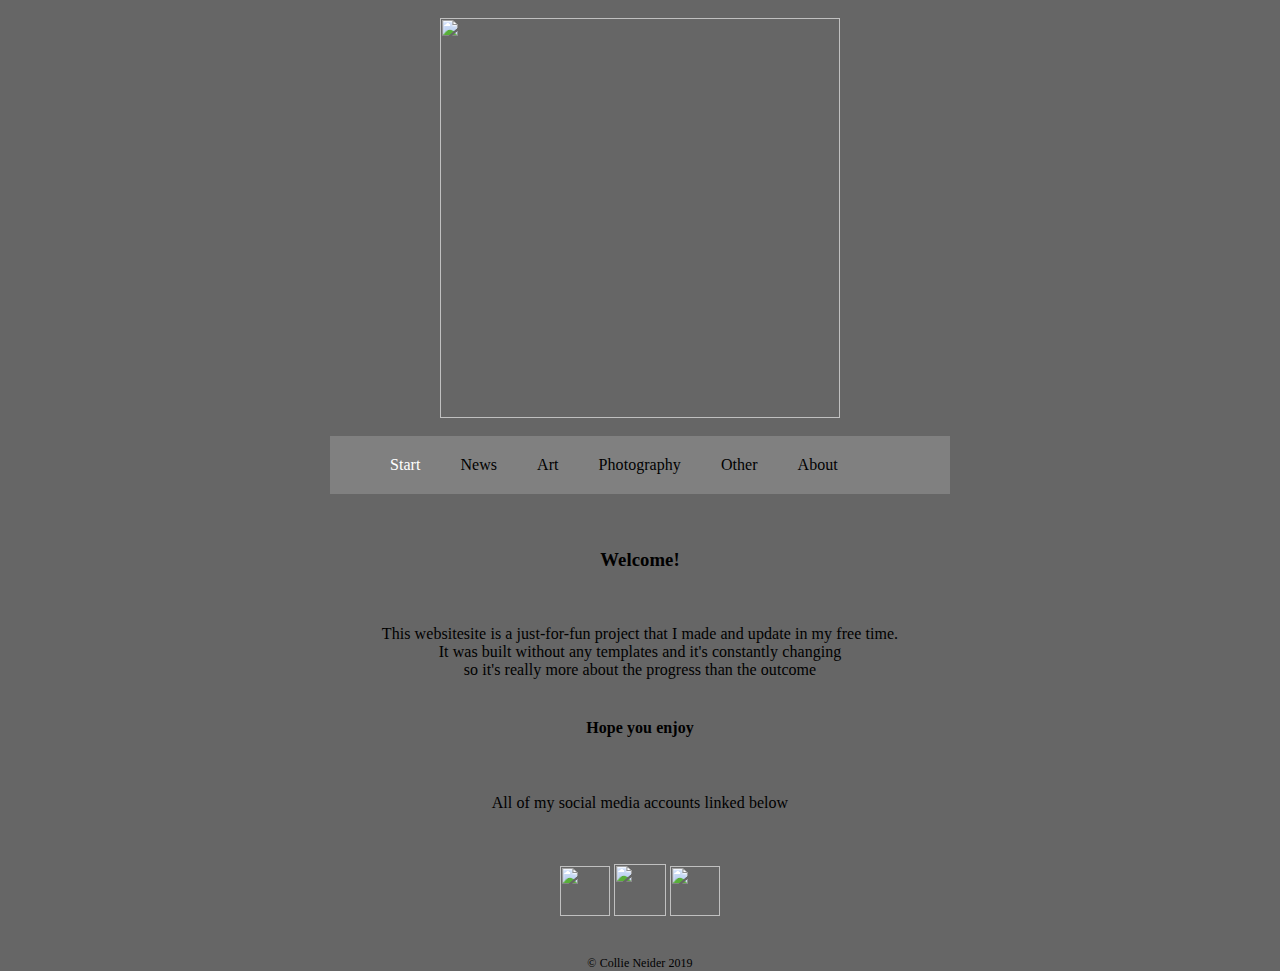
==== index.html @ c87b88b2 "Rename index.html.html to index.html" ====
<html>
<head>
<meta charset="utf-8">
<link href="snakestyle1.css" rel="stylesheet">
<title>Snake</title>
</head>
<body bgcolor="#666666">
<br><img src="snakesign.png" width="400px"><br><br>
<ul id="menu1">
	<li><a href="snakesite1.html" class="active">Start</a></li>
	<li><a href="snakenews1.html">News</a></li>
	<li><a href="snakeart1.html">Art</a></li>
	<li><a href="snakephotography1.html">Photography</a></li>
	<li><a href="snakeother1.html">Other</a></li>
	<li><a href="snakeabout1.html">About</a></li>
</ul>
<div class="sneaky">
<br><br><h3>Welcome!</h3><br><br>
	This websitesite is a just-for-fun project that I made and update in my free time. <br>
	It was built without any templates and it's constantly changing<br>
	so it's really more about the progress than the outcome<br><br>
	<h4>Hope you enjoy</h4><br><br>
All of my social media accounts linked below</p><br><br>
</div>
<div id="footer">
<a href="http://twitter.com/sinineikkonen"><img src="snaketwitter.png" width="50px" id="social"></a>
<a href="http://instagram.com/s.i.n.i.k.k.a"><img src="snakeinstagram.png" width="52px" id="social"></a>
<a href="http://facebook.com/"><img src="snakefacebook.png" width="50px" id="social"></a>
<br><br><br>
<div style="font-size: 12px; margin-bottom: 9px">© Collie Neider 2019</div>
</body>
</html>
---- snakestyle1.css ----
/*General*/
body {
  height: 100%;
	width: 100%;
  margin: 0;
	font-family: Century Gothic;
	text-align: center;
  letter-spacing: 0.05px;
  word-spacing: 0.08px;
	background-image: url("snakesmoke1.png");
	background-position: bottom center;
	background-attachment: fixed;
	background-repeat: no-repeat;
	background-size: cover;
}
#menu1{
	list-style-type: none;
	width: 580px;
	margin: 0 auto;
	padding: 0 auto;
	overflow: hidden;
	background-color: grey;
}
li{
	float: left;
	margin: 15px;
	padding: 5px;
}
a {
  color: black;
  text-align: center;
  text-decoration: none;
  transition-duration: 200ms;
}
a:hover {
	color: white;
}
.active {
	color: white;
}
.sneaky {
  animation-name: sneaky;
  animation-duration: 2s;
}
@keyframes sneaky {
  0% {opacity: 0.1;}
  100% {opacity: 1;}
}
/*Photography & Art*/
#box {
	border-radius: 3%;
	background-color: rgba(0, 0, 0, 0.5);
	width: 1000;
	height: 500;
	margin-left: auto;
	margin-right: auto;
	padding: 9px;
}
#button {
	background-color: #262626;
  color: white;
	position: relative;
  top: -45%;
  font-size: 60px;
  font-family: Juice ITC;
  padding: 10px;
  padding-bottom: 3px;
  opacity: 0.6;
  border-radius: 6%;
  border: none;
  transition-duration: 200ms;
}
#button:hover {
  background-color: black;
}
.left {
  right: 2%;
}
.right {
  left: 2%;
}
/*News*/
article{
 		width: 900px;
	  border: 1px solid black;
	  padding: 18px;
	  margin: 25px;
		margin-left: auto;
		margin-right: auto;
    background-color: #666666;
}
#link {
  text-decoration: underline;
}
#social {
  transition-duration: 200ms;
}
#social:hover {
  opacity: 0.5;
}
footer {
  margin-bottom: 18px;
}
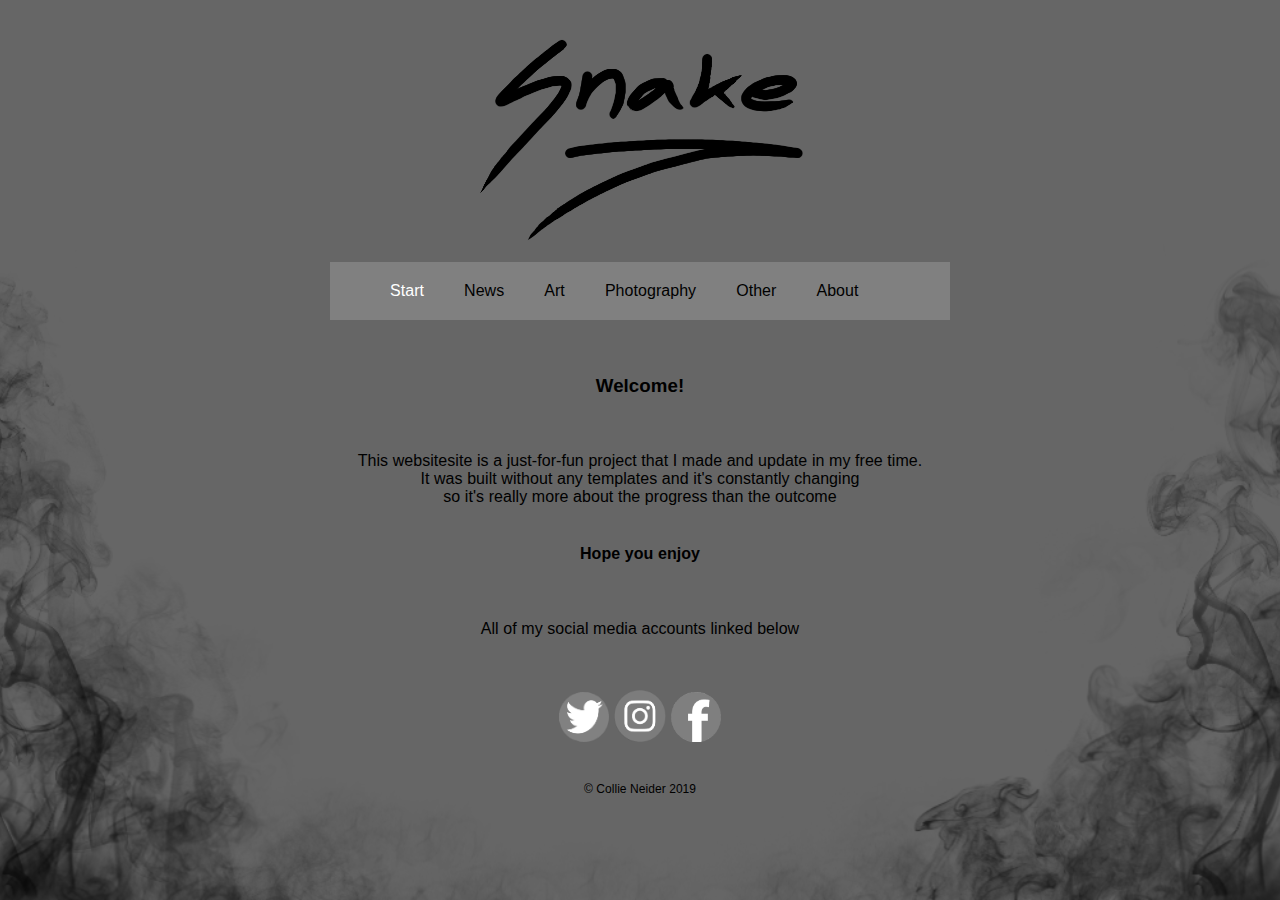
==== commit 43b98bda: "Update index.html" ====
--- a/index.html
+++ b/index.html
@@ -24,7 +24,7 @@
 </div>
 <div id="footer">
 <a href="http://twitter.com/sinineikkonen"><img src="snaketwitter.png" width="50px" id="social"></a>
-<a href="http://instagram.com/s.i.n.i.k.k.a"><img src="snakeinstagram.png" width="52px" id="social"></a>
+<a href="http://instagram.com/the.one.and.only.collie"><img src="snakeinstagram.png" width="52px" id="social"></a>
 <a href="http://facebook.com/"><img src="snakefacebook.png" width="50px" id="social"></a>
 <br><br><br>
 <div style="font-size: 12px; margin-bottom: 9px">© Collie Neider 2019</div>
--- a/snakestyle1.css
+++ b/snakestyle1.css
@@ -1,9 +1,9 @@
 /*General*/
 body {
-  height: 100%;
-	width: 100%;
+	height: window.innerHeight;
+	width: window.innerWidth;
   margin: 0;
-	font-family: Century Gothic;
+	font-family: Century Gothic, sans-serif;
 	text-align: center;
   letter-spacing: 0.05px;
   word-spacing: 0.08px;
@@ -62,7 +62,7 @@
 	position: relative;
   top: -45%;
   font-size: 60px;
-  font-family: Juice ITC;
+  font-family: Juice ITC, Calibri Light;
   padding: 10px;
   padding-bottom: 3px;
   opacity: 0.6;
